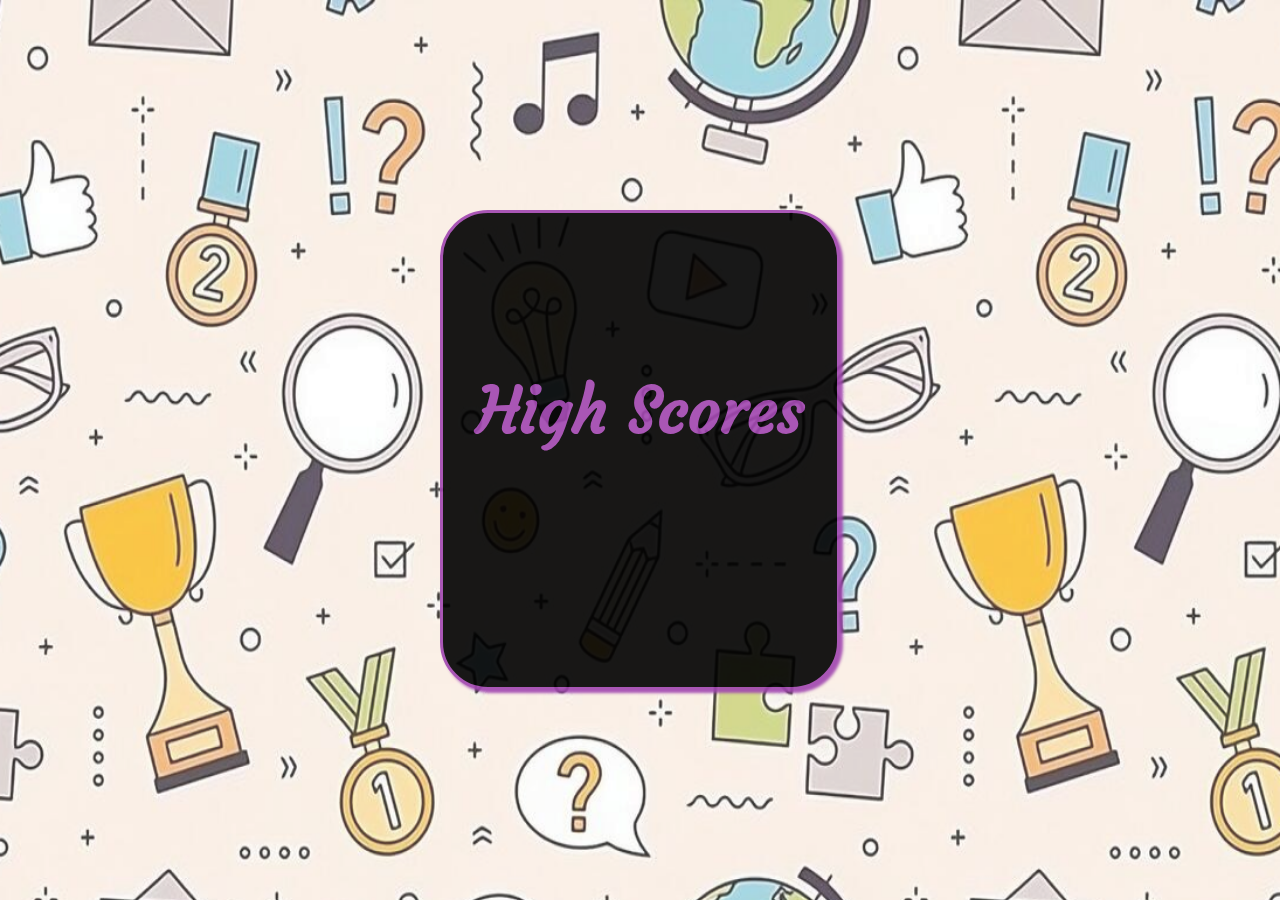
==== highscore.html @ c31aad41 "changes" ====
<!DOCTYPE html>
<html lang="en">
<head>
    <meta charset="UTF-8">
    <meta name="viewport" content="width=device-width, initial-scale=1.0">
    <title>QUIZZ BUZZ</title>
    <link rel="stylesheet" href="style.css">
    <link rel="preconnect" href="https://fonts.googleapis.com">
<link rel="preconnect" href="https://fonts.gstatic.com" crossorigin>
<link href="https://fonts.googleapis.com/css2?family=Lilita+One&display=swap" rel="stylesheet">
<link rel="preconnect" href="https://fonts.googleapis.com">
<link rel="preconnect" href="https://fonts.gstatic.com" crossorigin>
<link href="https://fonts.googleapis.com/css2?family=Courgette&display=swap" rel="stylesheet">
</head>
<body>
    <div class="full">
        <div class="login">
        <h3>High Scores</h3>
    <ul id="List"></ul>
    </div></div>
    <script>
         const List = document.getElementById("List");
const highScores = JSON.parse(localStorage.getItem("highScores")) || [];

if (highScores.length === 0) {
    highScoresList.innerHTML = "No high scores available.";
} else {
    highScores.forEach(player => {
        const listItem = document.createElement("li");
        listItem.textContent = `${player.name}: ${player.score}`;
        List.appendChild(listItem);
    });
}
</script>
</body>
</html>
---- style.css ----
*{
  margin: 0;
  padding: 0;
  box-sizing: border-box;
  scroll-behavior: smooth;
}

 body{ 
background-image: url('resize-16979626751828222375imageedit24327279703.png');
 background-repeat: no-repeat;
background-size: cover;    
height: 100vh;
width:100% ;
} 
.full{
  display: flex;
  flex-direction: column;
  justify-content: center;
   align-items: center;
  height: 100vh;
  gap: 4rem;
}
.full h1{
font-size: 7rem;
font-weight: 700;
font-family: 'Lilita One', sans-serif;
text-shadow: 4px 4px 4px #a146b0;
letter-spacing: 0.1rem;
color: #2f2a2aeb;
position: relative;
z-index: 1;
margin-top: 3rem;
}
.login{
  display: flex;
  flex-direction: column;
  background-color: black;
  height: 30rem;
  width: 25rem;
opacity: 0.9;
/* margin-top: 15rem; */
border-radius: 3rem;
border:  3px solid #a146b0;
box-shadow:3px  3px 3px #a146b0 ;
justify-content: center;
align-items: center;
gap: 3rem;
}
.login h3,.login1 h3{
  font-size: 4rem;
  color: #a146b0;
  font-family: 'Courgette', cursive;
  font-weight: 800;
  margin-bottom:2rem ;
}
.button{
  height: 3rem;
  width: 12rem;
  font-size: 1.2rem;
  border-radius: 2rem;
  background-color: #a146b0;
}
.login1{
  display: flex;
  flex-direction: column;
  flex-wrap: wrap;
  background-color: black;
  height: 25rem;
  width: 25rem;
opacity: 0.9;
/* margin-top: 15rem; */
border-radius: 3rem;
border:  3px solid #a146b0;
box-shadow:3px  3px 3px #a146b0 ;
justify-content: center;
align-items: center;
gap: 3rem;
}
.login1 input{
  height:3rem ;
  width: 18rem;
  font-size: 1rem;
  text-align: center;
  border-radius: 3rem;
}
.login1 input:hover{
  transform: scaleX(1.2);
  transition: transform 0.2s;
  border:  4px solid #a146b0;
box-shadow:4px  4px 4px #a146b0 ;
}
@media(max-width:540px){
  .full h1{
    font-size: 4rem;
  }
  .login{
    width: 17rem;
  }
  .login h3{
    font-size: 3rem;
  }
  .login1{
    width: 17rem;
  }
  .login1 input{
    width:12rem ;
  }
}
@media(max-width:320px){
  .full h1{
    font-size: 2.5rem;
  }
  .login{
    width: 12rem;
  }
  .button{
    width: 8rem;
  }
  .login h3{
    font-size:1.2rem;
  }
.login1{
  width:10rem ;
}

}
#List li{
  font-size: 2rem;
  color: white;
  font-family: 'Courgette', cursive;
  list-style: none;
  padding: 1rem;
}
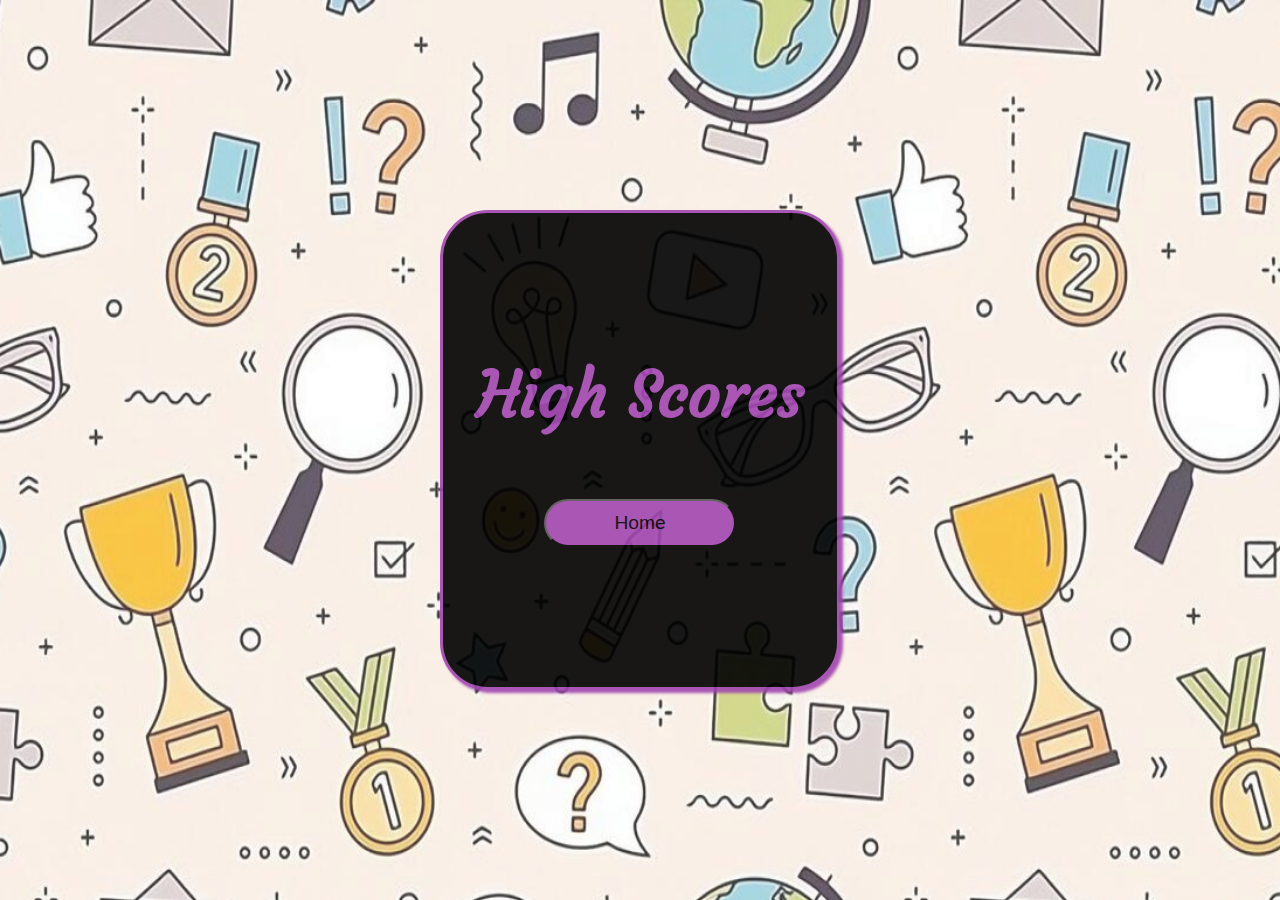
==== commit 441cd283: "changes" ====
--- a/highscore.html
+++ b/highscore.html
@@ -14,9 +14,10 @@
 </head>
 <body>
     <div class="full">
-        <div class="login">
+        <div class="login" style="gap: 1rem;">
         <h3>High Scores</h3>
     <ul id="List"></ul>
+    <button class="button" id="home">Home</button>
     </div></div>
     <script>
          const List = document.getElementById("List");
@@ -31,6 +32,10 @@
         List.appendChild(listItem);
     });
 }
+const home = document.getElementById("home");
+home.addEventListener("click",() => {
+    return window.location.href = "index.html"
+})
 </script>
 </body>
 </html>